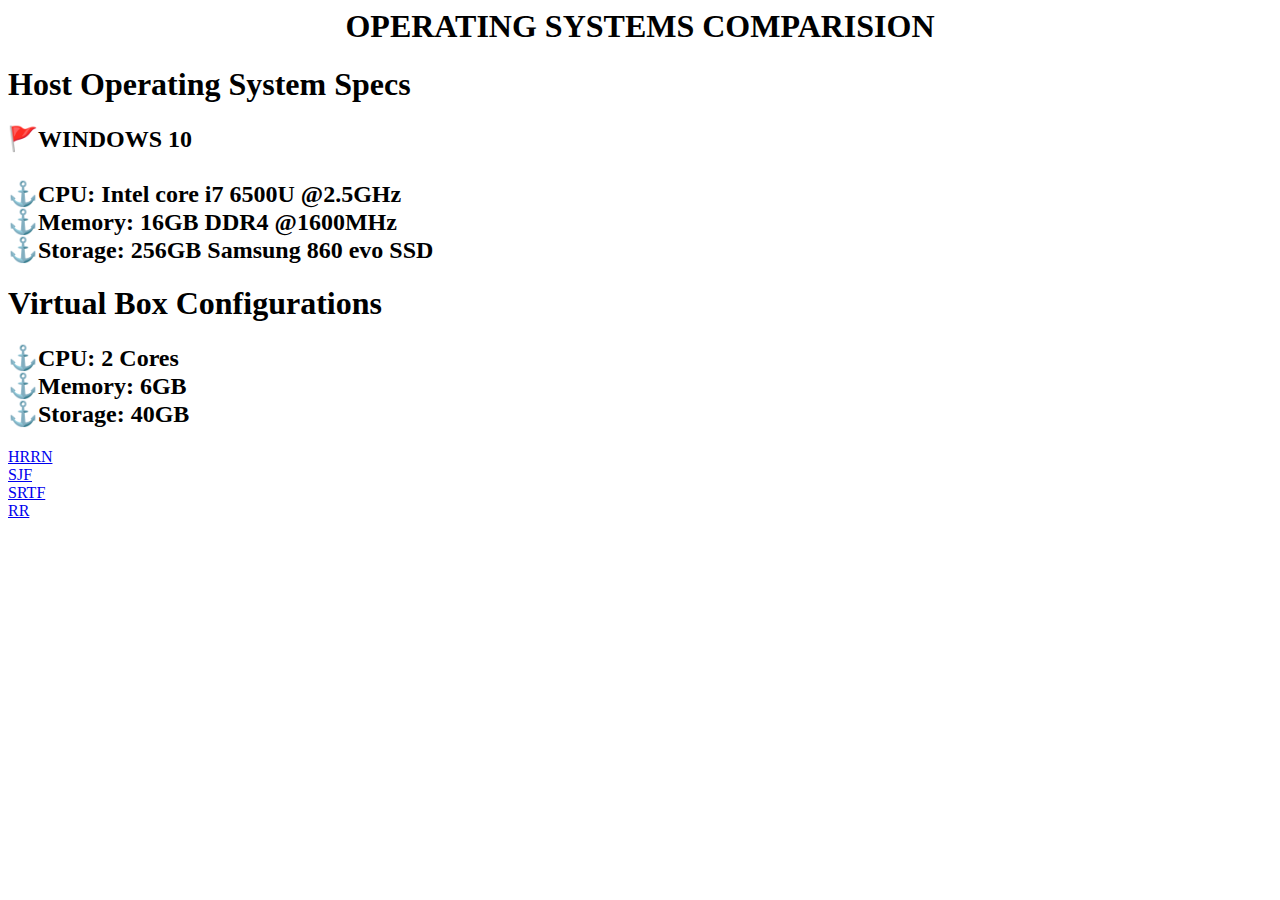
==== index.html @ 4fbc02fe "Add files via upload" ====
<html>
    <head>
        <title>HOME</title>
        <link href="css/default.css" rel="stylesheet">

    </head>
    <body>
        <div id="heading1">
            <h1 style="text-align: center;">OPERATING SYSTEMS COMPARISION</h1>
        </div>

        <div id="configs">
            <h1 style="font-weight: bold;">
                Host Operating System Specs
            </h1>
            <h2>
                🚩WINDOWS 10<br>
                <br>⚓CPU: Intel core i7 6500U @2.5GHz
                <br>⚓Memory: 16GB DDR4 @1600MHz
                <br>⚓Storage: 256GB Samsung 860 evo SSD
            </h2>
            <h1 style="font-weight: bold;">
                Virtual Box Configurations
            </h1>
            <h2>
                ⚓CPU: 2 Cores
                <br>⚓Memory: 6GB
                <br>⚓Storage: 40GB
            </h2>
            
        </div>

        <div id="buttons">
            <div id="b1">
                <a href="p1.html" class="Green3D">HRRN</a>
            </div>
            <div id="b2">
                <a href="p2.html" class="Green3D">SJF</a>
            </div>
            <div id="b3">
                <a href="p3.html" class="Green3D">SRTF</a>
            </div>
            <div id="b4">
                <a href="p4.html" class="Green3D">RR</a>
            </div>
        </div>

    </body>
</html>
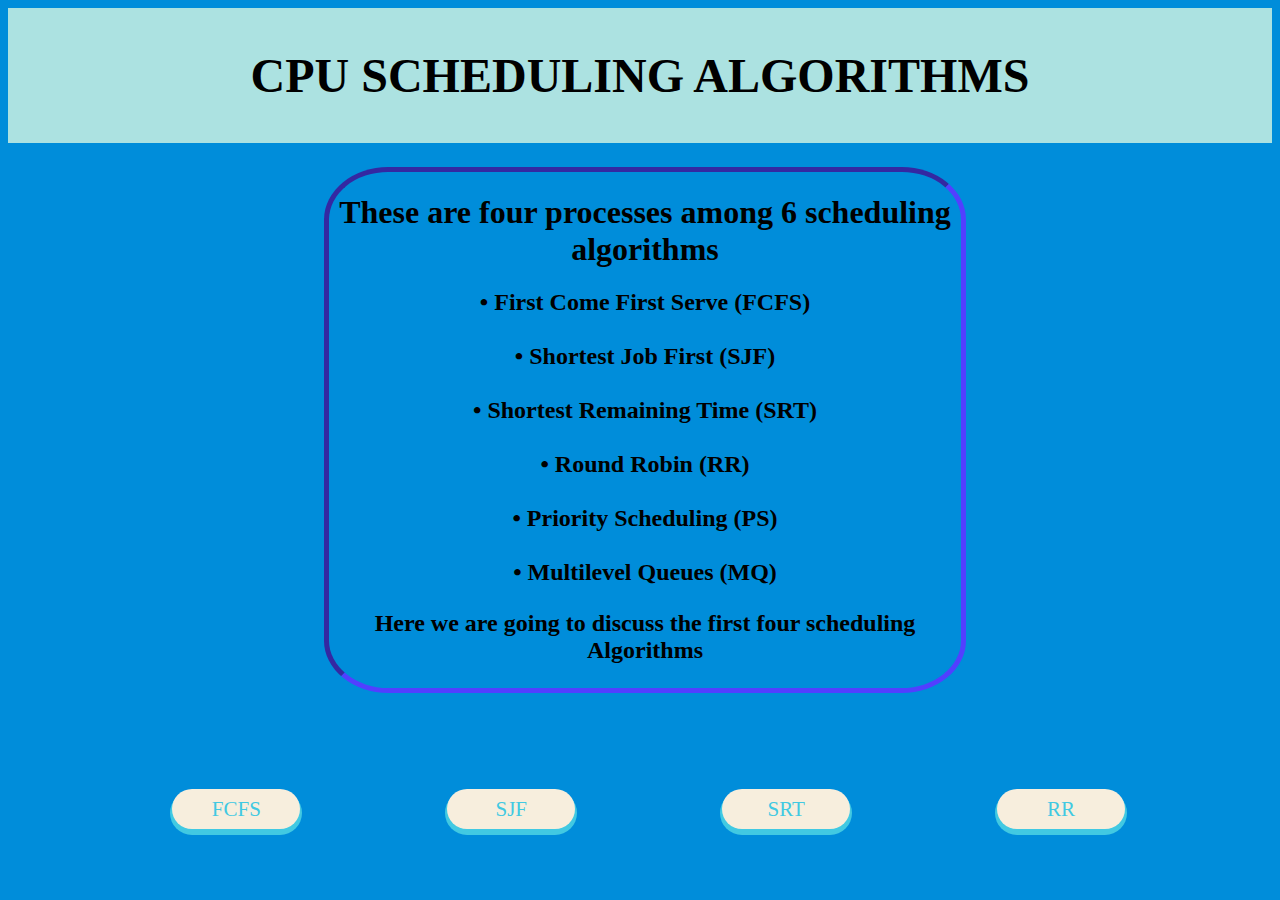
==== commit 9e1da1d6: "Update index.html" ====
--- a/index.html
+++ b/index.html
@@ -1,44 +1,46 @@
 <html>
     <head>
         <title>HOME</title>
-        <link href="css/default.css" rel="stylesheet">
+        <link href="default.css" rel="stylesheet">
 
     </head>
     <body>
         <div id="heading1">
-            <h1 style="text-align: center;">OPERATING SYSTEMS COMPARISION</h1>
+            <h1 style="text-align: center;">CPU SCHEDULING ALGORITHMS</h1>
         </div>
 
         <div id="configs">
             <h1 style="font-weight: bold;">
-                Host Operating System Specs
+                These are four processes among 6 scheduling algorithms
             </h1>
             <h2>
-                🚩WINDOWS 10<br>
-                <br>⚓CPU: Intel core i7 6500U @2.5GHz
-                <br>⚓Memory: 16GB DDR4 @1600MHz
-                <br>⚓Storage: 256GB Samsung 860 evo SSD
+                • First Come First Serve (FCFS)
+                <br>
+                <br>• Shortest Job First (SJF) 
+                <br>
+                <br>• Shortest Remaining Time (SRT)
+                <br>
+                <br>• Round Robin (RR)
+                <br>
+                <br>• Priority Scheduling (PS)
+                <br>
+                <br>• Multilevel Queues (MQ)
+
+                <p>Here we are going to discuss the first four scheduling Algorithms</p>
             </h2>
-            <h1 style="font-weight: bold;">
-                Virtual Box Configurations
-            </h1>
-            <h2>
-                ⚓CPU: 2 Cores
-                <br>⚓Memory: 6GB
-                <br>⚓Storage: 40GB
-            </h2>
+        
             
         </div>
 
         <div id="buttons">
             <div id="b1">
-                <a href="p1.html" class="Green3D">HRRN</a>
+                <a href="p1.html" class="Green3D">FCFS</a>
             </div>
             <div id="b2">
                 <a href="p2.html" class="Green3D">SJF</a>
             </div>
             <div id="b3">
-                <a href="p3.html" class="Green3D">SRTF</a>
+                <a href="p3.html" class="Green3D">SRT</a>
             </div>
             <div id="b4">
                 <a href="p4.html" class="Green3D">RR</a>
@@ -46,4 +48,4 @@
         </div>
 
     </body>
-</html>+</html>
--- a/default.css
+++ b/default.css
@@ -0,0 +1,150 @@
+#right{
+    background: #a3d8f4;
+    width: 50%;
+    float: left;
+}
+#left{
+    background: #fadcaa;
+    width: 50%;
+    float:left;
+}
+body{
+    background: #008DDA;
+}
+#heading1{
+    background: #ACE2E1;
+    padding:0.5rem;
+    font-size: x-large;
+}
+#text1{
+    font-weight: bold;
+}
+
+.tron {
+    -webkit-border-radius: 0;
+    -moz-border-radius: 0;
+    border-radius: 0;
+    color: #c7d3d4;
+    font-family: Open Sans;
+    font-size: 26px;
+    font-weight: 100;
+    padding: 15px;
+    background-color: #3ABEF9;
+    -webkit-box-shadow: 1px 1px 20px 0 #000000;
+    -moz-box-shadow: 1px 1px 20px 0 #000000;
+    box-shadow: 1px 1px 20px 0 #000000;
+    text-shadow: 1px 1px 20px #000000;
+    border: solid #3572EF 7px;
+    text-decoration: none;
+    display: inline-block;
+    cursor: pointer;
+    text-align: center;
+    float: right;
+ }
+ 
+ .tron:hover {
+    background: #3572EF;
+    border: solid #3ABEF9 5px;
+    -webkit-border-radius: 0;
+    -moz-border-radius: 0;
+    border-radius: 0;
+    text-decoration: none;
+ }
+
+ #table1{
+     padding:1rem;
+     float:left;
+     width:31%;
+ }
+ #table2{
+    padding:1rem;
+    float:left;
+    width:31%;
+}
+#table3{
+    padding:1rem;
+    float:left;
+    width:31%;
+}
+ caption{
+     margin-top: 1rem;
+ }
+
+ .Green3D {
+    background: #F7EEDD;
+    /* background-image: -webkit-linear-gradient(top, #3DAAF6, #558704);
+    background-image: -moz-linear-gradient(top, #3DAAF6, #558704);
+    background-image: -ms-linear-gradient(top, #3DAAF6, #558704);
+    background-image: -o-linear-gradient(top, #3DAAF6, #558704);
+    background-image: -webkit-gradient(to bottom, #3DAAF6, #558704); */
+    -webkit-border-radius: 20px;
+    -moz-border-radius: 20px;
+    border-radius: 20px;
+    height: 0;
+    line-height: 0;
+    color: #41C9E2;
+    font-family: Verdana;
+    width: 88px;
+    font-size: 21px;
+    font-weight: 500;
+    padding: 20px;
+    -webkit-box-shadow: 0 4px 0 2px #41C9E2;
+    -moz-box-shadow: 0 4px 0 2px #41C9E2;
+    box-shadow: 0 4px 0 2px #41C9E2;
+    /* text-shadow: 1px 1px 5px #000000; */
+    /* border: solid #0D772A 1px; */
+    text-decoration: none;
+    display: inline-block;
+    cursor: pointer;
+    text-align: center;
+ }
+ 
+ .Green3D:hover {
+    /* border: solid #77270D 1px; */
+    background: #3572EF;
+    color: #dce5e6;
+    /* background-image: -webkit-linear-gradient(top, #0B5724, #4F3DF6);
+    background-image: -moz-linear-gradient(top, #0B5724, #4F3DF6);
+    background-image: -ms-linear-gradient(top, #0B5724, #4F3DF6);
+    background-image: -o-linear-gradient(top, #0B5724, #4F3DF6);
+    background-image: -webkit-gradient(to bottom, #0B5724, #4F3DF6); */
+    -webkit-border-radius: 20px;
+    -moz-border-radius: 20px;
+    border-radius: 20px;
+    text-decoration: none;
+ }
+#buttons{
+   margin-top: 6rem;
+   padding-left: 13%;
+}
+
+ #b1{
+     width: 25%;
+     float: left;
+ }
+
+ #b2{
+    width: 25%;
+    float: left;
+}
+
+#b3{
+    width: 25%;
+    float: left;
+}
+
+#b4{
+    width: 25%;
+    float: left;
+}
+
+#configs{
+    width: 50%;
+    margin-top: 1.5rem;
+    margin-left: 25%;
+    border-color: #4F3DF6;
+    border-width: 5px;
+    text-align: center;
+    border-style: inset;
+    border-radius: 10%;
+}
